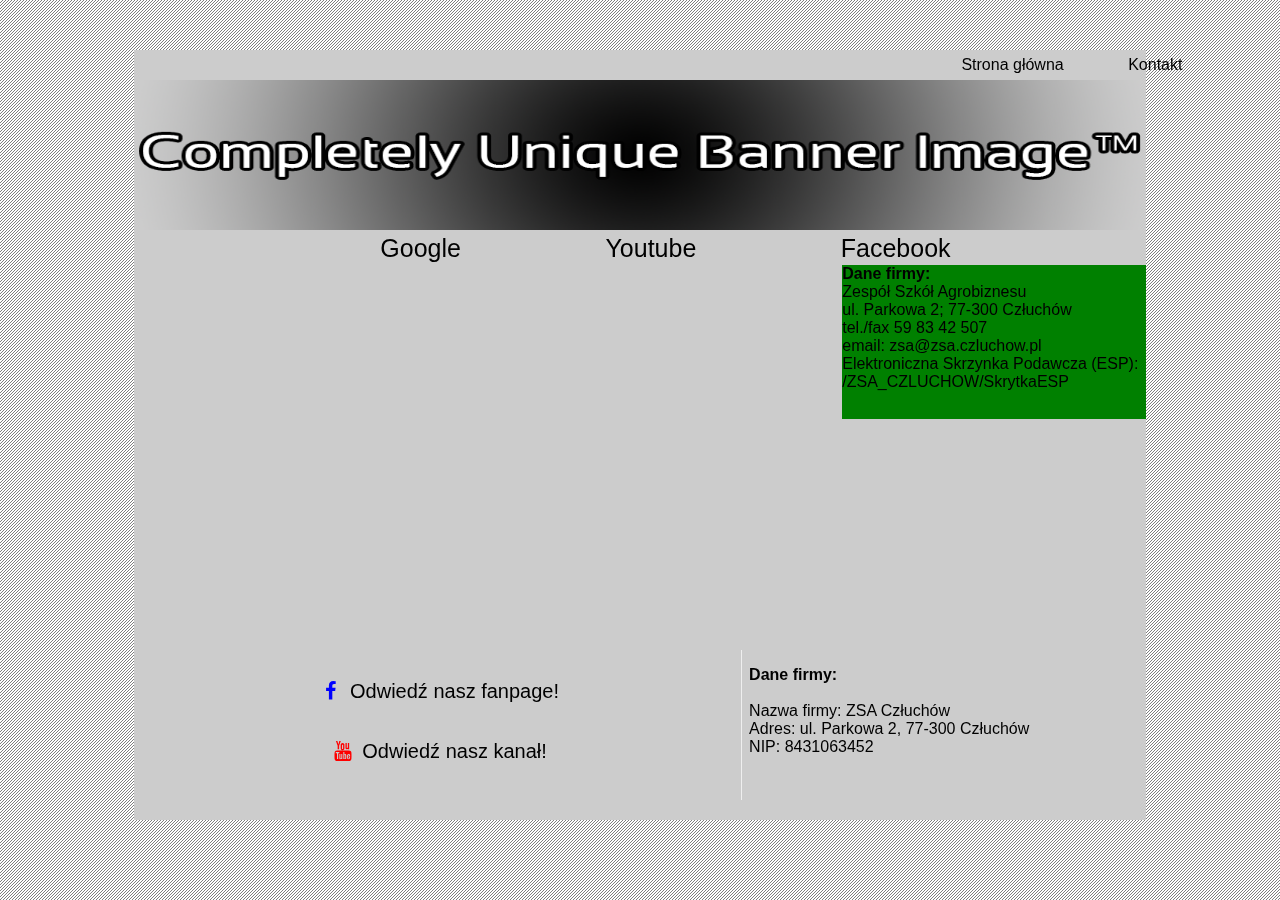
==== contact.html @ 8f56e8e8 "321" ====
<html>

<head>
    <title>Kontakt</title>
    <link rel="stylesheet" href="style.css">
    <link rel="stylesheet" href="css/fontello.css">
</head>

<body>
    <div class="container">
        <div class="uppernav">
            <ul>
                <li>
                    <a href="index.html" class="link">Strona główna</a>
                    <a href="contact.html" class="link">Kontakt</a>
                </li>
            </ul>
        </div>
        <div class="banner">
            <img src="banner.png" alt="banner">
        </div>
        <div class="podlinki">
            <ul>
                <li>
                    <a href="www.google.pl">Google</a>
                    <a href="youtube.pl">Youtube</a>
                    <a href="facebook.pl">Facebook</a>
                </li>
            </ul>
        </div>
        <div class="mapa">
            <iframe src="https://www.google.com/maps/embed?pb=!1m18!1m12!1m3!1d9455.814960738482!2d17.361615161871786!3d53.66562548520781!2m3!1f0!2f0!3f0!3m2!1i1024!2i768!4f13.1!3m3!1m2!1s0x0%3A0xac24255ec72a1c61!2zWmVzcMOzxYIgU3prw7PFgiBBZ3JvYml6bmVzdQ!5e0!3m2!1spl!2spl!4v1515959159652" class="map" frameborder="0" style="border:0" allowfullscreen></iframe>
        </div>
        <div class="danek">
            <span class="firma">Dane firmy:</span><br>
            Zespół Szkół Agrobiznesu<br> ul. Parkowa 2; 77-300 Człuchów<br> tel./fax 59 83 42 507<br> email: zsa@zsa.czluchow.pl<br> Elektroniczna Skrzynka Podawcza (ESP): /ZSA_CZLUCHOW/SkrytkaESP
        </div>
        <span class="clear"></span>
        <div class="icons">
            <a href="http://www.facebook.com/" class="fbicon">
                <i class="icon-facebook"></i>
                <span class="text">Odwiedź nasz fanpage!</span>
            </a>
            <a href="http://www.youtube.com/" class="yticon">
                <i class="icon-youtube"></i>
                <span class="text">Odwiedź nasz kanał!</span>
            </a>
        </div>
        <div class="dane">
            <p>
                <span class="firma">Dane firmy:</span><br><br> Nazwa firmy: ZSA Człuchów
                <br> Adres: ul. Parkowa 2, 77-300 Człuchów
                <br> NIP: 8431063452
            </p>
        </div>
    </div>
</body>

</html>
---- style.css ----
html {
    font-family: arial;
}

.container {
    background: #cccccc;
    width: 80%;
    height: 770px;
    margin-left: auto;
    margin-right: auto;
    margin-top: 50px;



}

body {
    background: url("bg.png");
}

.uppernav {
    background: #cccccc;
    width: auto;
    height: 30px;

}

.banner img {
    max-height: 150px;
    width: 100%;
    height: 100%;

}

.uppernav ul {
    list-style-type: none;
    margin-top: auto;

}

.uppernav li a {
    text-decoration: none;
    color: black;
    padding: 6.4px 30px;
    position: relative;
    left: 757px;
    top: 6.4px;
}

li a:hover {
    background-color: #9e9e9e;
    color: white;
}

.podlinki {
    width: auto;
    height: 35px;
}

.podlinki ul {
    list-style-type: none;
    margin-top: auto;
}

.podlinki li a {
    text-decoration: none;
    color: black;
    padding: 3.5px 70px;
    position: relative;
    left: 14%;
    top: 3px;
    font-size: 25px;
}

.headers {
    border: solid black 1px;
    overflow-y: scroll;
    max-height: 400px;
    top: auto;
    float: left;
    width: 68%;
}

h1,
h2,
h3,
h4,
h5,
h6 {
    margin-left: 7px;
}


p {
    margin-left: 7px;
}

.headers2 {
    float: left;
    width: 30%;
    border: solid black 1px;
    margin-left: 5px;
    height: 400px;
}

.headers2 a {
    display: block;
    height: 10%;
    text-align: center;
    padding-top: 20px;
    color: black;
    font-size: 20px;
    
    

}

a {
    text-decoration: none;
}

a:visited {
    text-decoration: none;
}

a:active {
    text-decoration: none;
}


.icons{
    width:60%;
    height:150px;
    float:left;
    border-right: groove #efefef 1px;
}


.yticon {
    font-size: 20px;
    color: red;
    display: block;
    height: 40%;
    text-align: center;
    
}

.icon-text {
    color: black;
}

.fbicon {
    font-size: 20px;
    color: blue;
    display: block;
    height: 40%;
    padding-top: 30px;
    text-align: center;
}

.dane{
    width:30%;
    height:150px;
    float:left;
}

.text {
    color:black;
}

.firma {
    font-weight: bold;
}

.mapa {
    width: 70%;
    height: 50%;
    float: left;
    display: block;
}

.danek {
    width: 30%;
    height: 20%;
    background: green;
    float: left;
    display: block;
}

.map {
    width: 100%;
    height: 100%;
}
---- css/fontello.css ----
@font-face {
  font-family: 'fontello';
  src: url('../font/fontello.eot?52052510');
  src: url('../font/fontello.eot?52052510#iefix') format('embedded-opentype'),
       url('../font/fontello.woff2?52052510') format('woff2'),
       url('../font/fontello.woff?52052510') format('woff'),
       url('../font/fontello.ttf?52052510') format('truetype'),
       url('../font/fontello.svg?52052510#fontello') format('svg');
  font-weight: normal;
  font-style: normal;
}
/* Chrome hack: SVG is rendered more smooth in Windozze. 100% magic, uncomment if you need it. */
/* Note, that will break hinting! In other OS-es font will be not as sharp as it could be */
/*
@media screen and (-webkit-min-device-pixel-ratio:0) {
  @font-face {
    font-family: 'fontello';
    src: url('../font/fontello.svg?52052510#fontello') format('svg');
  }
}
*/
 
 [class^="icon-"]:before, [class*=" icon-"]:before {
  font-family: "fontello";
  font-style: normal;
  font-weight: normal;
  speak: none;
 
  display: inline-block;
  text-decoration: inherit;
  width: 1em;
  margin-right: .2em;
  text-align: center;
  /* opacity: .8; */
 
  /* For safety - reset parent styles, that can break glyph codes*/
  font-variant: normal;
  text-transform: none;
 
  /* fix buttons height, for twitter bootstrap */
  line-height: 1em;
 
  /* Animation center compensation - margins should be symmetric */
  /* remove if not needed */
  margin-left: .2em;
 
  /* you can be more comfortable with increased icons size */
  /* font-size: 120%; */
 
  /* Font smoothing. That was taken from TWBS */
  -webkit-font-smoothing: antialiased;
  -moz-osx-font-smoothing: grayscale;
 
  /* Uncomment for 3D effect */
  /* text-shadow: 1px 1px 1px rgba(127, 127, 127, 0.3); */
}
 
.icon-emo-happy:before { content: '\e800'; } /* '' */
.icon-facebook:before { content: '\f09a'; } /* '' */
.icon-youtube:before { content: '\f313'; } /* '' */
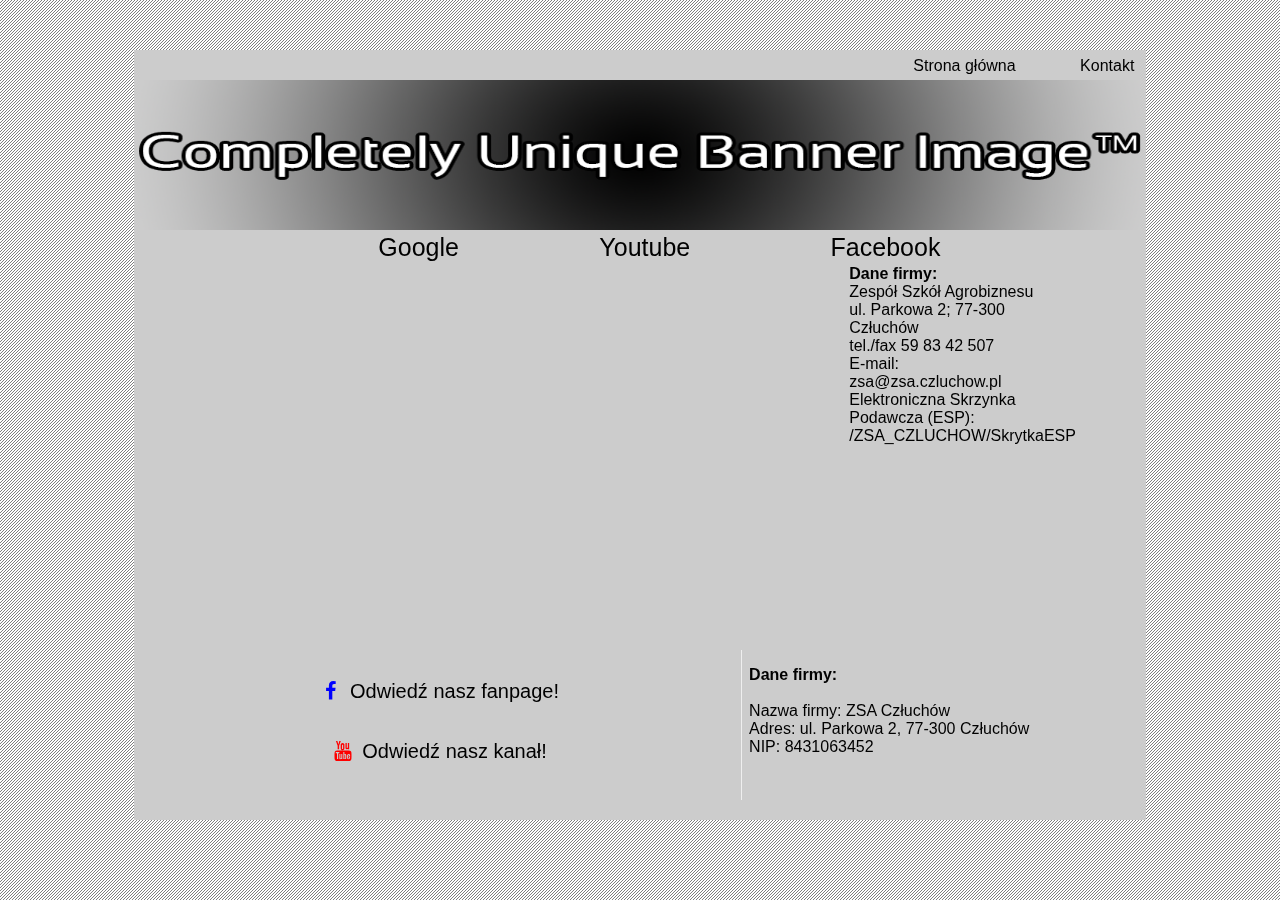
==== commit dee4e50e: "321" ====
--- a/contact.html
+++ b/contact.html
@@ -33,7 +33,7 @@
         </div>
         <div class="danek">
             <span class="firma">Dane firmy:</span><br>
-            Zespół Szkół Agrobiznesu<br> ul. Parkowa 2; 77-300 Człuchów<br> tel./fax 59 83 42 507<br> email: zsa@zsa.czluchow.pl<br> Elektroniczna Skrzynka Podawcza (ESP): /ZSA_CZLUCHOW/SkrytkaESP
+            Zespół Szkół Agrobiznesu<br> ul. Parkowa 2; 77-300 Człuchów<br> tel./fax 59 83 42 507<br> E-mail: zsa@zsa.czluchow.pl<br> Elektroniczna Skrzynka Podawcza (ESP): /ZSA_CZLUCHOW/SkrytkaESP
         </div>
         <span class="clear"></span>
         <div class="icons">
--- a/style.css
+++ b/style.css
@@ -6,9 +6,7 @@
     background: #cccccc;
     width: 80%;
     height: 770px;
-    margin-left: auto;
-    margin-right: auto;
-    margin-top: 50px;
+    margin: 50px auto 0 auto;
 
 
 
@@ -41,10 +39,10 @@
 .uppernav li a {
     text-decoration: none;
     color: black;
-    padding: 6.4px 30px;
+    padding: 6 30;
     position: relative;
-    left: 757px;
-    top: 6.4px;
+    left: 73%;
+    top: 7;
 }
 
 li a:hover {
@@ -65,10 +63,10 @@
 .podlinki li a {
     text-decoration: none;
     color: black;
-    padding: 3.5px 70px;
+    padding: 0.3% 7%;
     position: relative;
     left: 14%;
-    top: 3px;
+    top: 3;
     font-size: 25px;
 }
 
@@ -110,9 +108,6 @@
     padding-top: 20px;
     color: black;
     font-size: 20px;
-    
-    
-
 }
 
 a {
@@ -128,10 +123,10 @@
 }
 
 
-.icons{
-    width:60%;
-    height:150px;
-    float:left;
+.icons {
+    width: 60%;
+    height: 150px;
+    float: left;
     border-right: groove #efefef 1px;
 }
 
@@ -142,7 +137,6 @@
     display: block;
     height: 40%;
     text-align: center;
-    
 }
 
 .icon-text {
@@ -158,14 +152,14 @@
     text-align: center;
 }
 
-.dane{
-    width:30%;
-    height:150px;
-    float:left;
+.dane {
+    width: 30%;
+    height: 150px;
+    float: left;
 }
 
 .text {
-    color:black;
+    color: black;
 }
 
 .firma {
@@ -176,18 +170,16 @@
     width: 70%;
     height: 50%;
     float: left;
-    display: block;
 }
 
 .danek {
-    width: 30%;
-    height: 20%;
-    background: green;
+    width: 20%;
+    height: 50%;
     float: left;
-    display: block;
+    margin-left: 7px;
 }
 
 .map {
     width: 100%;
     height: 100%;
-}+}
